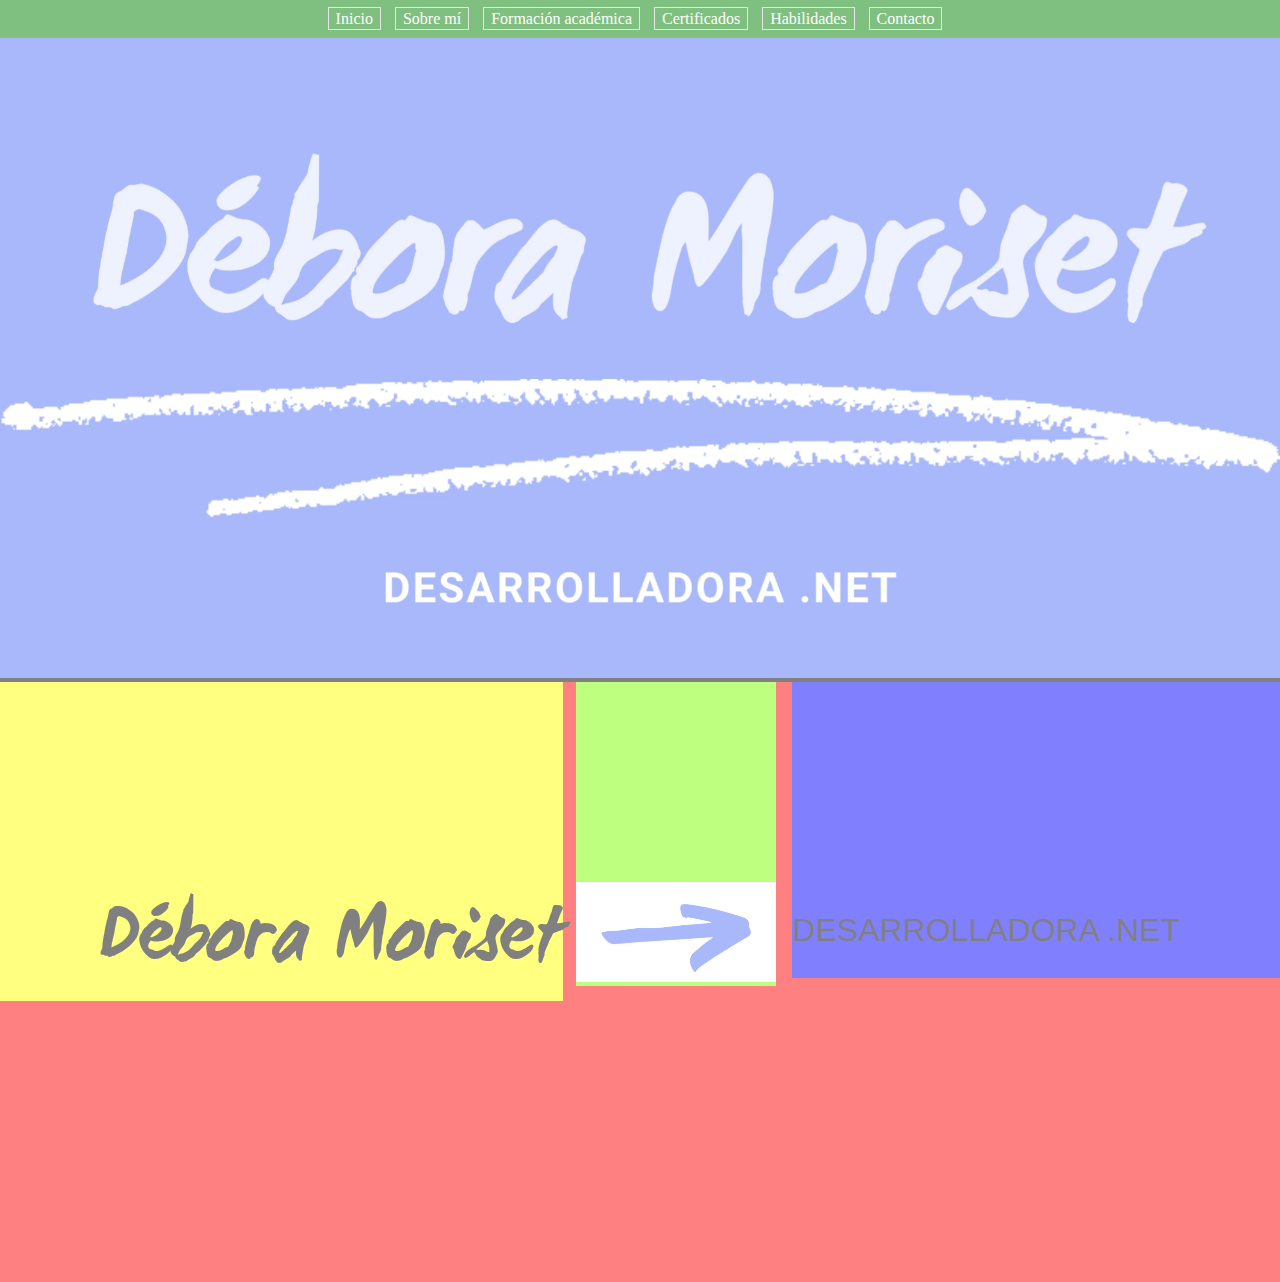
==== Untitled-1.html @ 13a7081d "Add files via upload" ====
<!DOCTYPE html>
<html lang="es">
<head>
    <meta charset="UTF-8">
    <meta http-equiv="X-UA-Compatible" content="IE=edge">
    <meta name="viewport" content="width=device-width, initial-scale=1.0">
    <title>Portfolio Personal</title>
    <link rel="stylesheet" href="myStyle.css">
    <script src="jsCode.js"></script>
</head>
<body>
    <header style="background: green; opacity: 0.5;">
        <nav>
            <ul id="menu" class="menu">
                <li><a href="#inicio">Inicio</a></li>
                <li><a href="#sobre-mi">Sobre mí</a></li>
                <li><a href="#formacion-academica">Formación académica</a></li>
                <li><a href="#certificados">Certificados</a></li>
                <li><a href="#habilidades">Habilidades</a></li>
                <li><a href="#contacto">Contacto</a></li>
            </ul>
        </nav>
    </header>
    <div id="inicio" class="back-violeta" style="background: black; opacity: 0.5;">
        <video src="multimedia/inicio.mp4" style="width: 100%" autoplay muted loop >Lo sentimos. El video no pudo ser cargado.</video>
    </div>
    <div id="sobre-mi" style="background: red;opacity: 0.5; width: 100%; height: 600px; position: relative;">
        <h1 class="sobre-mi__h1" style=" background: yellow; top:0; position: absolute; font-family:'WC Mano Negra Bold',sans-serif; font-size: 5em; padding: 200px 0 0 100px" >Débora Moriset</h1>
        <div style="position: absolute; background: chartreuse; width: 200px; left:45%; padding: 200px 0 0 0;">
            <video class="sobre-mi__video" src="multimedia/flecha.mp4" style="width: 200px;" autoplay muted loop >Lo sentimos. El video no pudo ser cargado.</video>
        </div>
        <p class="sobre-mi__p" style="padding: 200px 100px 0 0; background: blue;right:0;position: absolute; font-family: 'Franklin Gothic Medium', 'Arial Narrow', Arial, sans-serif; font-size: 2em; line-height: 3"> DESARROLLADORA .NET</p>
    </div>
</body>
---- myStyle.css ----
*{
    margin: 0;
    padding: 0;
}

@font-face {
    font-family: 'WC Mano Negra Bold';
    src: url('fuentes/WCManoNegraBoldBta.ttf') format('truetype');
    font-style: normal;
    font-weight: normal;
}

.menu { 
    list-style-type: none;
    margin: 0;
    padding: 10px 0 10px 0;
    text-align: center;
   /* background-color: #5271ff;*/
}
.menu li{
    display: inline;
    text-align: center;
    margin: 0 10px 0 0;
}
.menu li a{
    padding: 2px 7px 2px 7px;
    text-decoration: none;
    color:#fff;
    border: 1px solid #ccc;
    position: sticky;
}
.menu li a:hover{
    color:#5271ff;
    background-color: #fff;
}

header{
    position: sticky;
    top:0;
    z-index: 50;
}
/*
.back-violeta{
    background-color: #5271ff;
}

.sobre-mi{
    background-color: #fff;
    width: 100%; 
    height: 500px; 
    position: relative; 
    padding-top: 3cm;
}

.sobre-mi__h1{
    position: absolute; 
    width: 47%; 
    left: 3%;
    font-family:'WC Mano Negra Bold',sans-serif;
    font-size: 5em;
}
.sobre-mi__video{
    width: 200%;
    height: 20%; 
    position: absolute; 
    top: 2.2cm; 
    left: 0%; 
    right: 0%; 
    margin: auto
}
.sobre-mi__p{
    position: absolute; 
    right: 5%; 
    width: 30%; 
    font-family: 'Franklin Gothic Medium', 'Arial Narrow', Arial, sans-serif; 
    font-size: 2em; 
    line-height: 3
}
.sobre-mi__q
{
    text-align: justify; 
    text-indent: 40px; 
    position: absolute; 
    bottom:1%; 
    top: 50%; 
    right:15%; 
    left: 15%; 
    font-family: 'Lucida Sans', 'Lucida Sans Regular', 'Lucida Grande', 'Lucida Sans Unicode', Geneva, Verdana, sans-serif; 
    padding-bottom: 5%; 
    font-size: 3em
}
*/
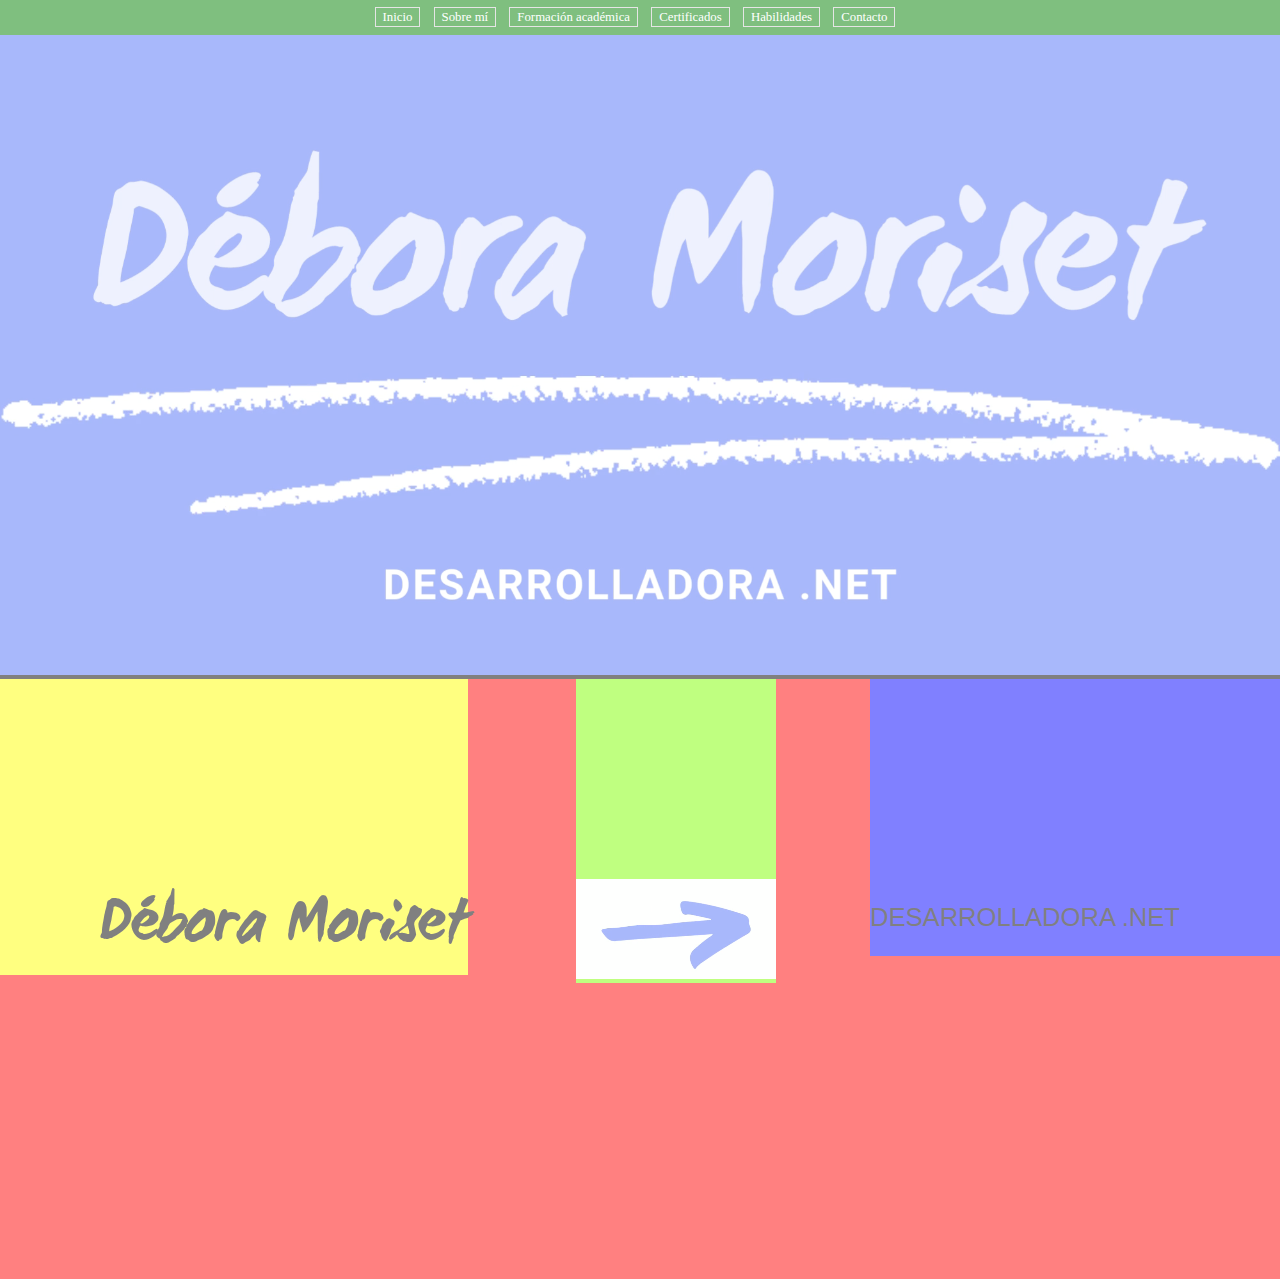
==== commit f6d155b9: "Update Untitled-1.html" ====
--- a/Untitled-1.html
+++ b/Untitled-1.html
@@ -4,11 +4,12 @@
     <meta charset="UTF-8">
     <meta http-equiv="X-UA-Compatible" content="IE=edge">
     <meta name="viewport" content="width=device-width, initial-scale=1.0">
+    <meta name="viewport" content="width=device-width, initial-scale=1.0">
     <title>Portfolio Personal</title>
     <link rel="stylesheet" href="myStyle.css">
     <script src="jsCode.js"></script>
 </head>
-<body>
+<body style="font-size: 80%">
     <header style="background: green; opacity: 0.5;">
         <nav>
             <ul id="menu" class="menu">
@@ -31,4 +32,4 @@
         </div>
         <p class="sobre-mi__p" style="padding: 200px 100px 0 0; background: blue;right:0;position: absolute; font-family: 'Franklin Gothic Medium', 'Arial Narrow', Arial, sans-serif; font-size: 2em; line-height: 3"> DESARROLLADORA .NET</p>
     </div>
-</body>+</body>
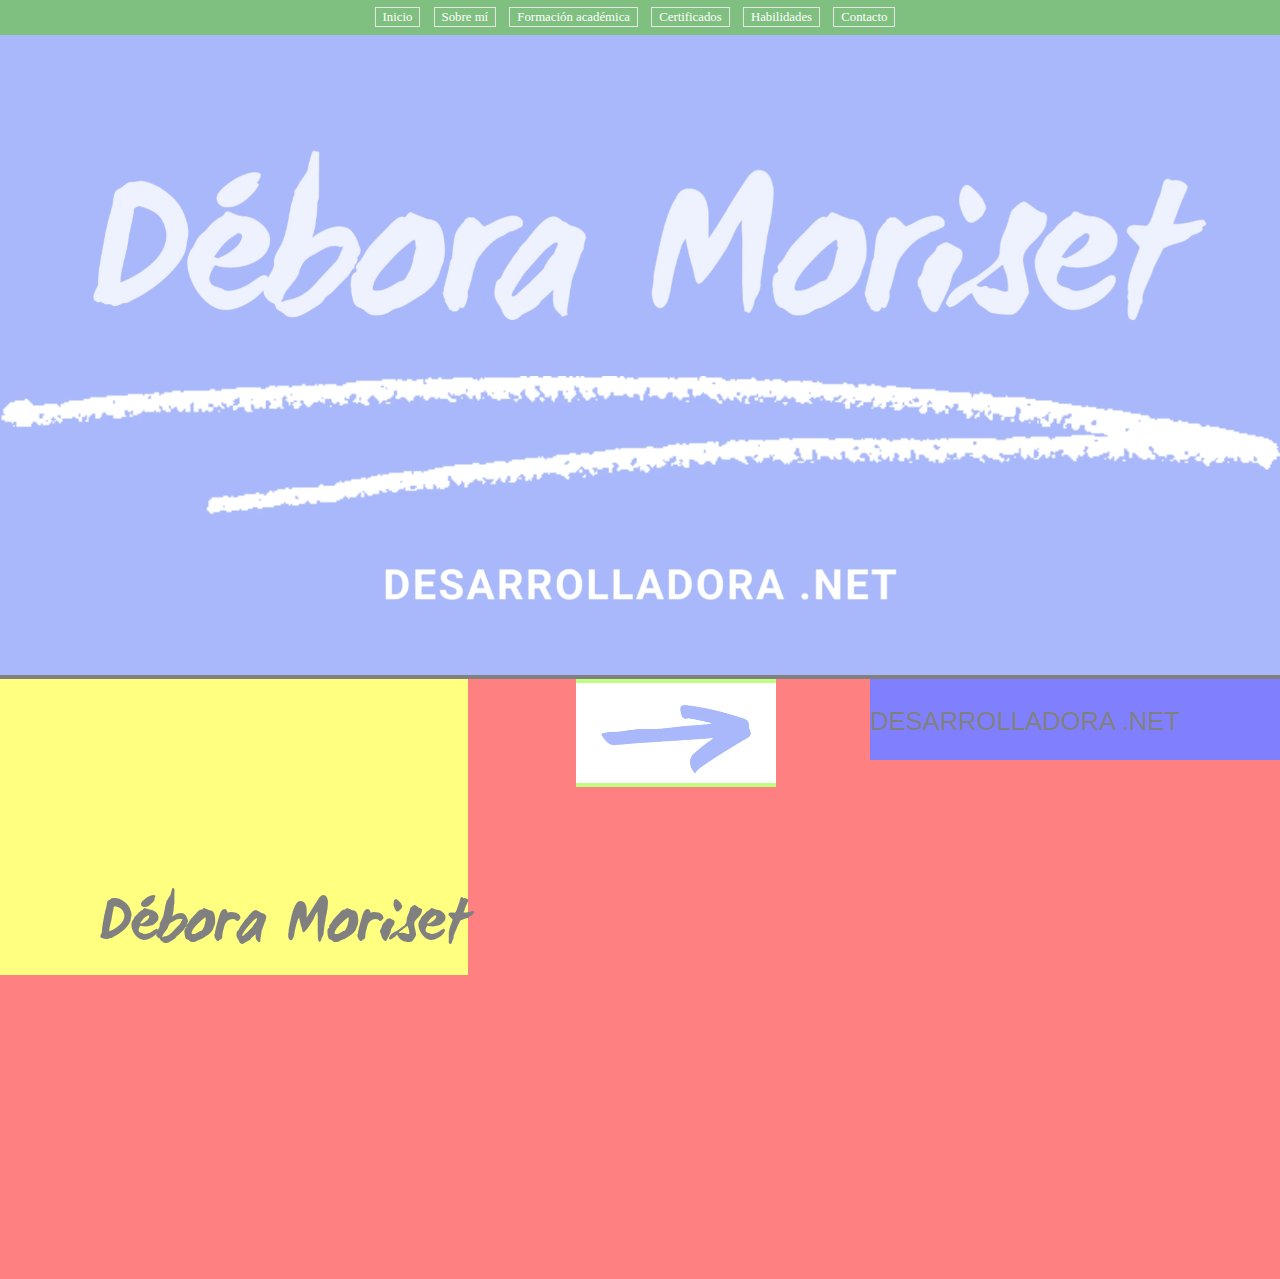
==== commit 7cbda116: "Update Untitled-1.html" ====
--- a/Untitled-1.html
+++ b/Untitled-1.html
@@ -27,9 +27,9 @@
     </div>
     <div id="sobre-mi" style="background: red;opacity: 0.5; width: 100%; height: 600px; position: relative;">
         <h1 class="sobre-mi__h1" style=" background: yellow; top:0; position: absolute; font-family:'WC Mano Negra Bold',sans-serif; font-size: 5em; padding: 200px 0 0 100px" >Débora Moriset</h1>
-        <div style="position: absolute; background: chartreuse; width: 200px; left:45%; padding: 200px 0 0 0;">
+        <div style="position: absolute; background: chartreuse; width: 200px; left:45%; padding: 0.33% 0 0 0;">
             <video class="sobre-mi__video" src="multimedia/flecha.mp4" style="width: 200px;" autoplay muted loop >Lo sentimos. El video no pudo ser cargado.</video>
         </div>
-        <p class="sobre-mi__p" style="padding: 200px 100px 0 0; background: blue;right:0;position: absolute; font-family: 'Franklin Gothic Medium', 'Arial Narrow', Arial, sans-serif; font-size: 2em; line-height: 3"> DESARROLLADORA .NET</p>
+        <p class="sobre-mi__p" style="padding: 0.33% 100px 0 0; background: blue;right:0;position: absolute; font-family: 'Franklin Gothic Medium', 'Arial Narrow', Arial, sans-serif; font-size: 2em; line-height: 3"> DESARROLLADORA .NET</p>
     </div>
 </body>
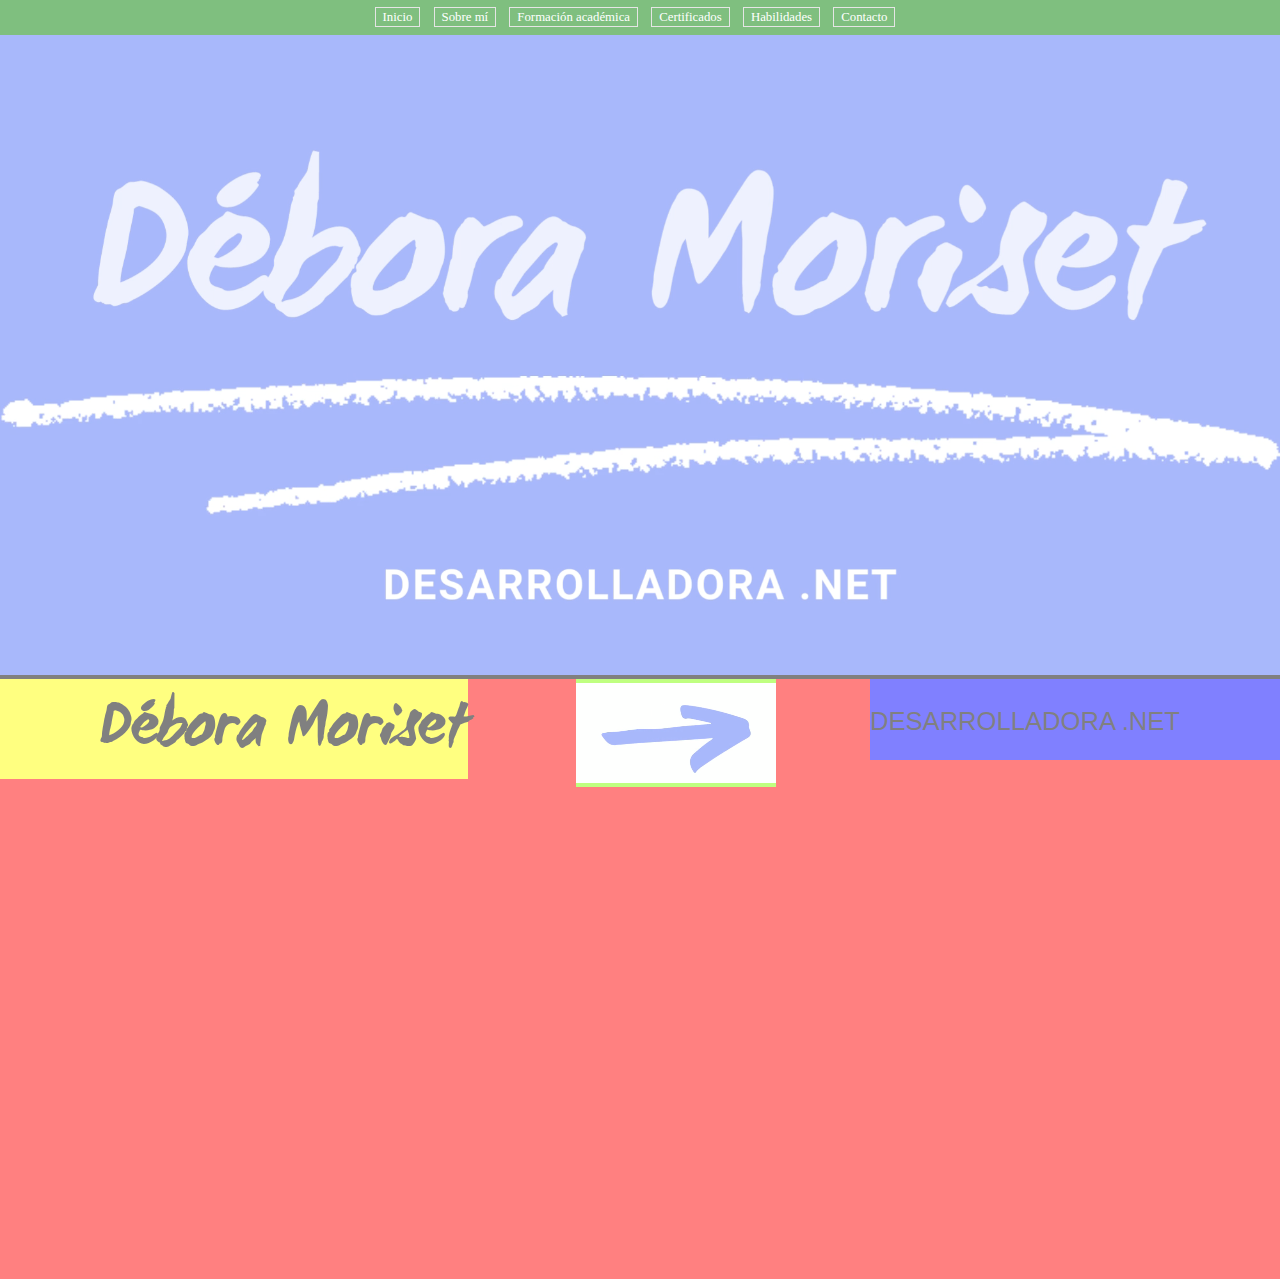
==== commit be9ccb07: "Update Untitled-1.html" ====
--- a/Untitled-1.html
+++ b/Untitled-1.html
@@ -26,7 +26,7 @@
         <video src="multimedia/inicio.mp4" style="width: 100%" autoplay muted loop >Lo sentimos. El video no pudo ser cargado.</video>
     </div>
     <div id="sobre-mi" style="background: red;opacity: 0.5; width: 100%; height: 600px; position: relative;">
-        <h1 class="sobre-mi__h1" style=" background: yellow; top:0; position: absolute; font-family:'WC Mano Negra Bold',sans-serif; font-size: 5em; padding: 200px 0 0 100px" >Débora Moriset</h1>
+        <h1 class="sobre-mi__h1" style=" background: yellow; top:0; position: absolute; font-family:'WC Mano Negra Bold',sans-serif; font-size: 5em; padding: 0.33% 0 0 100px" >Débora Moriset</h1>
         <div style="position: absolute; background: chartreuse; width: 200px; left:45%; padding: 0.33% 0 0 0;">
             <video class="sobre-mi__video" src="multimedia/flecha.mp4" style="width: 200px;" autoplay muted loop >Lo sentimos. El video no pudo ser cargado.</video>
         </div>
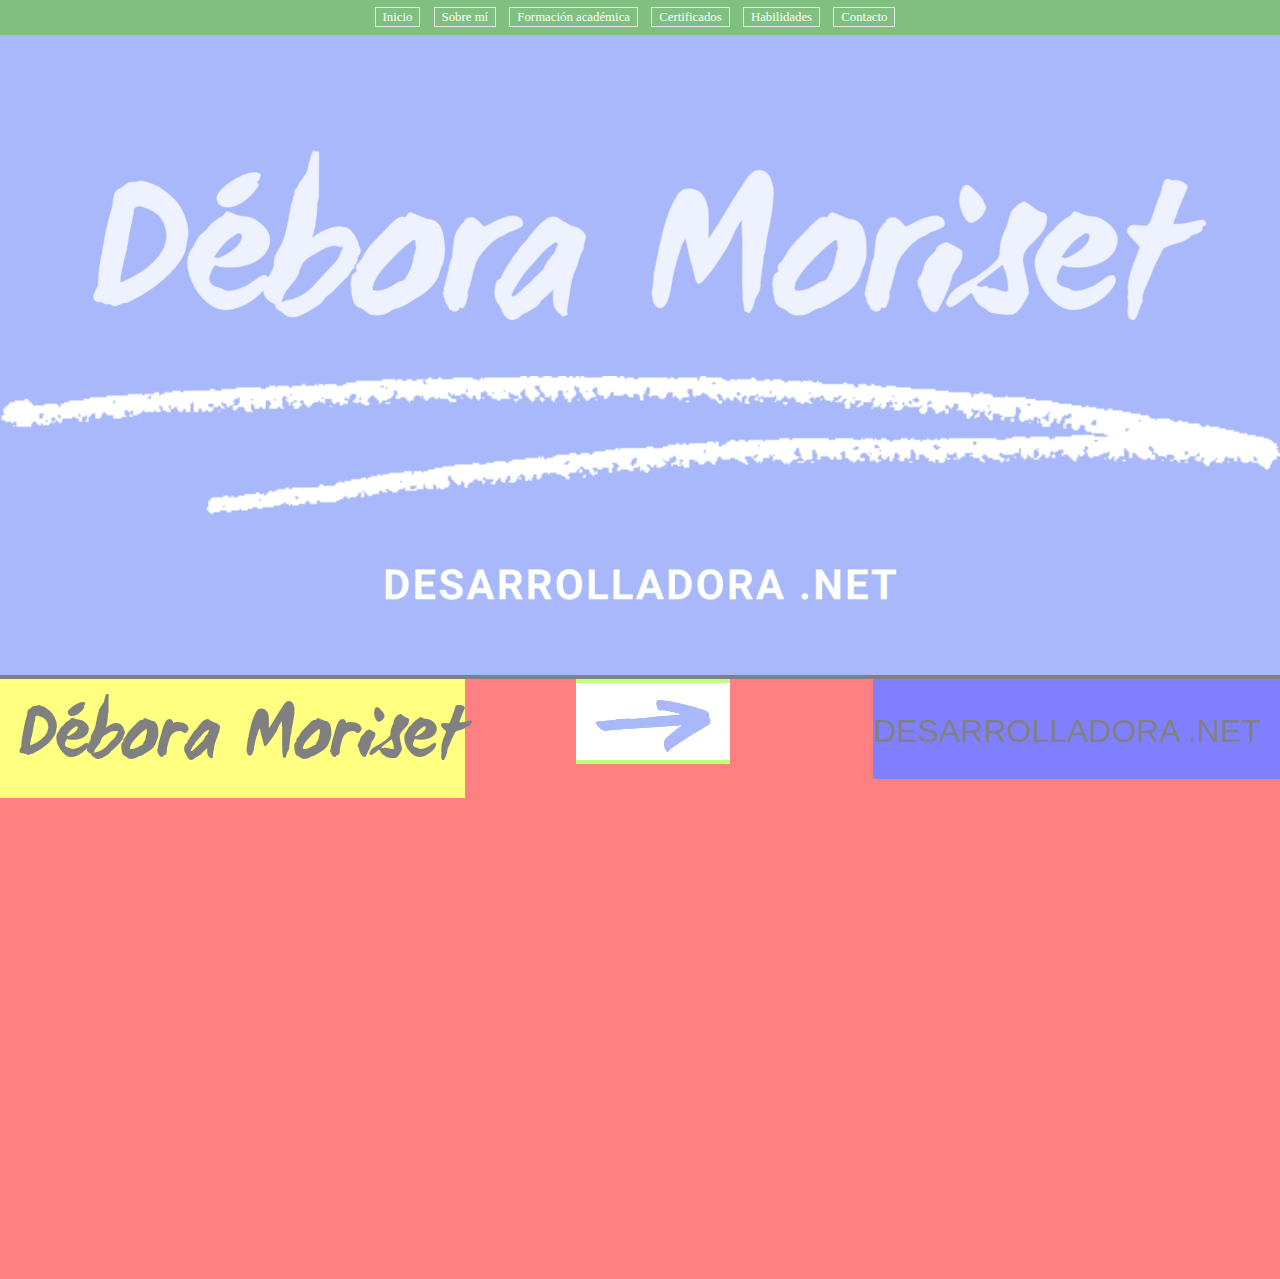
==== commit dca59779: "Add files via upload" ====
--- a/Untitled-1.html
+++ b/Untitled-1.html
@@ -1,5 +1,5 @@
 <!DOCTYPE html>
-<html lang="es">
+<html lang="es" style="height: 100%">
 <head>
     <meta charset="UTF-8">
     <meta http-equiv="X-UA-Compatible" content="IE=edge">
@@ -9,7 +9,7 @@
     <link rel="stylesheet" href="myStyle.css">
     <script src="jsCode.js"></script>
 </head>
-<body style="font-size: 80%">
+<body style="font-size: 80%; min-height: 100vh";>
     <header style="background: green; opacity: 0.5;">
         <nav>
             <ul id="menu" class="menu">
@@ -26,10 +26,10 @@
         <video src="multimedia/inicio.mp4" style="width: 100%" autoplay muted loop >Lo sentimos. El video no pudo ser cargado.</video>
     </div>
     <div id="sobre-mi" style="background: red;opacity: 0.5; width: 100%; height: 600px; position: relative;">
-        <h1 class="sobre-mi__h1" style=" background: yellow; top:0; position: absolute; font-family:'WC Mano Negra Bold',sans-serif; font-size: 5em; padding: 0.33% 0 0 100px" >Débora Moriset</h1>
-        <div style="position: absolute; background: chartreuse; width: 200px; left:45%; padding: 0.33% 0 0 0;">
-            <video class="sobre-mi__video" src="multimedia/flecha.mp4" style="width: 200px;" autoplay muted loop >Lo sentimos. El video no pudo ser cargado.</video>
+        <h1 class="sobre-mi__h1" style=" background: yellow; top:0; position: absolute; font-family:'WC Mano Negra Bold',sans-serif; font-size: 6vw; padding: 0.33% 0 0 1.5vw" >Débora Moriset</h1>
+        <div style="position: absolute; background: chartreuse; left:45%; padding: 0.33% 0 0 0;">
+            <video class="sobre-mi__video" src="multimedia/flecha.mp4" style="width: 12vw;" autoplay muted loop >Lo sentimos. El video no pudo ser cargado.</video>
         </div>
-        <p class="sobre-mi__p" style="padding: 0.33% 100px 0 0; background: blue;right:0;position: absolute; font-family: 'Franklin Gothic Medium', 'Arial Narrow', Arial, sans-serif; font-size: 2em; line-height: 3"> DESARROLLADORA .NET</p>
+        <p class="sobre-mi__p" style="padding: 0.33% 1.5vw 0 0; background: blue;right:0;position: absolute; font-family: 'Franklin Gothic Medium', 'Arial Narrow', Arial, sans-serif; font-size: 2.5vw; line-height: 3"> DESARROLLADORA .NET</p>
     </div>
 </body>
--- a/myStyle.css
+++ b/myStyle.css
@@ -1,5 +1,6 @@
 *{
-    margin: 0;
+box-sizing: border-box;
+ margin: 0;
     padding: 0;
 }
 
@@ -89,4 +90,4 @@
     padding-bottom: 5%; 
     font-size: 3em
 }
-*/+*/
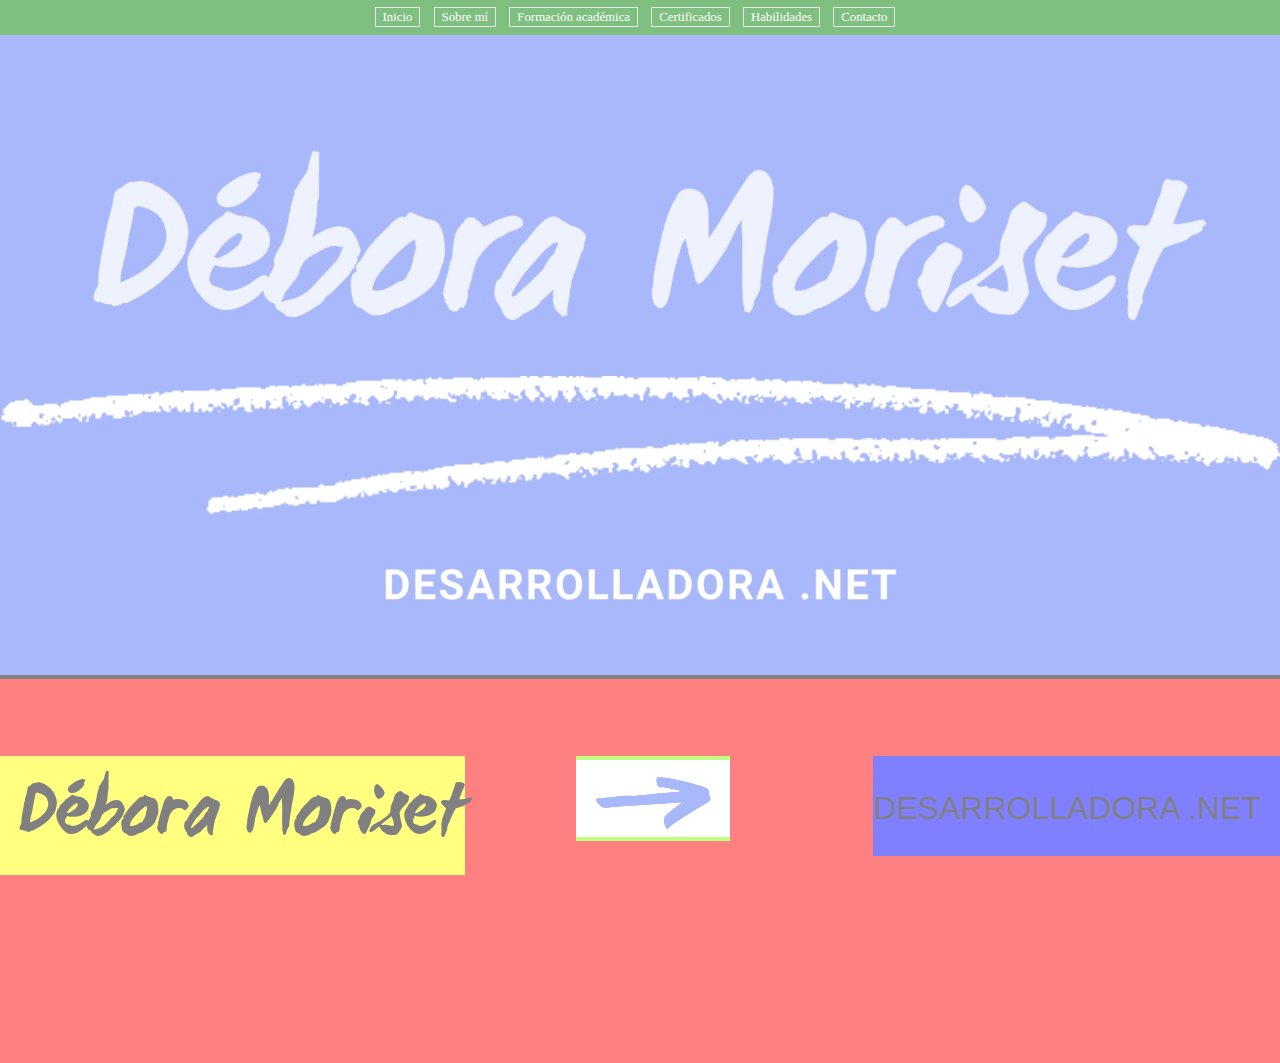
==== commit efa08b6e: "Add files via upload" ====
--- a/Untitled-1.html
+++ b/Untitled-1.html
@@ -25,11 +25,11 @@
     <div id="inicio" class="back-violeta" style="background: black; opacity: 0.5;">
         <video src="multimedia/inicio.mp4" style="width: 100%" autoplay muted loop >Lo sentimos. El video no pudo ser cargado.</video>
     </div>
-    <div id="sobre-mi" style="background: red;opacity: 0.5; width: 100%; height: 600px; position: relative;">
-        <h1 class="sobre-mi__h1" style=" background: yellow; top:0; position: absolute; font-family:'WC Mano Negra Bold',sans-serif; font-size: 6vw; padding: 0.33% 0 0 1.5vw" >Débora Moriset</h1>
-        <div style="position: absolute; background: chartreuse; left:45%; padding: 0.33% 0 0 0;">
+    <div id="sobre-mi" style="background: red;opacity: 0.5; width: 100%; height: 30vw; position: relative;">
+        <h1 class="sobre-mi__h1" style=" background: yellow; top:20%; position: absolute; font-family:'WC Mano Negra Bold',sans-serif; font-size: 6vw; padding: 0.33% 0 0 1.5vw" >Débora Moriset</h1>
+        <div style="position: absolute; background: chartreuse; top:20%; left:45%; padding: 0.33% 0 0 0;">
             <video class="sobre-mi__video" src="multimedia/flecha.mp4" style="width: 12vw;" autoplay muted loop >Lo sentimos. El video no pudo ser cargado.</video>
         </div>
-        <p class="sobre-mi__p" style="padding: 0.33% 1.5vw 0 0; background: blue;right:0;position: absolute; font-family: 'Franklin Gothic Medium', 'Arial Narrow', Arial, sans-serif; font-size: 2.5vw; line-height: 3"> DESARROLLADORA .NET</p>
+        <p class="sobre-mi__p" style="top:20%; padding: 0.33% 1.5vw 0 0; background: blue;right:0;position: absolute; font-family: 'Franklin Gothic Medium', 'Arial Narrow', Arial, sans-serif; font-size: 2.5vw; line-height: 3"> DESARROLLADORA .NET</p>
     </div>
 </body>
